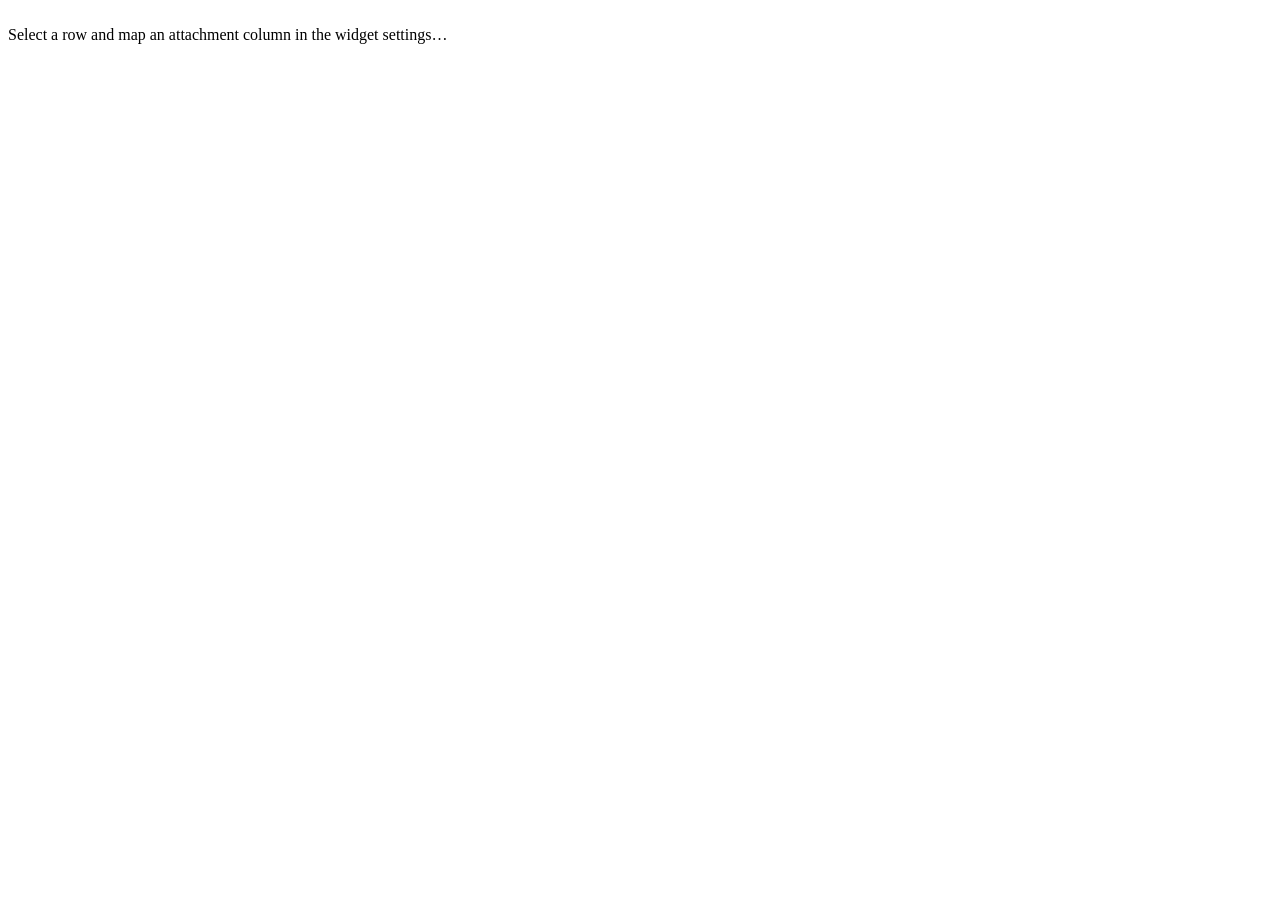
==== viewer/index.html @ 4718d277 "fix html layout" ====
<!doctype html>
<html>
    <head>
        <meta charset="utf-8" />
        <script src="https://docs.getgrist.com/grist-plugin-api.js"></script>
        <script src="./index.js"></script>
        <link rel="stylesheet" href="./style.css" />
    </head>

    <body>
        <div id="wrap">
            <img id="img" alt="" />
            <div id="msg">
                Select a row and map an attachment column in the widget
                settings…
            </div>
        </div>
    </body>
</html>
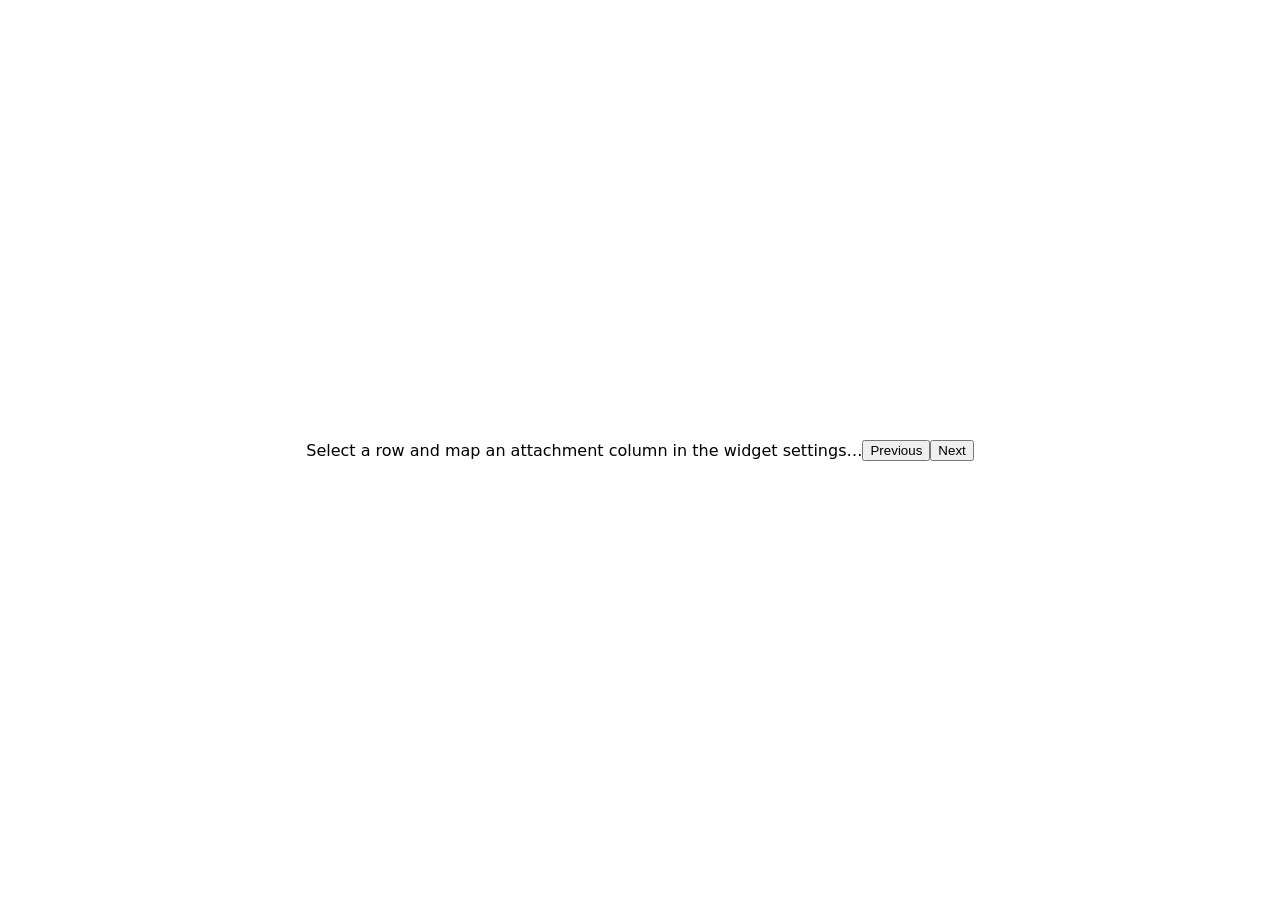
==== commit b9f920d0: "arrows to navigate attachments" ====
--- a/viewer/index.html
+++ b/viewer/index.html
@@ -3,7 +3,7 @@
     <head>
         <meta charset="utf-8" />
         <script src="https://docs.getgrist.com/grist-plugin-api.js"></script>
-        <script src="./index.js"></script>
+        <script src="./index.js" defer></script>
         <link rel="stylesheet" href="./style.css" />
     </head>
 
@@ -14,6 +14,8 @@
                 Select a row and map an attachment column in the widget
                 settings…
             </div>
+            <button id="prevBtn">Previous</button>
+            <button id="nextBtn">Next</button>
         </div>
     </body>
 </html>
--- a/viewer/style.css
+++ b/viewer/style.css
@@ -0,0 +1,38 @@
+:root {
+    color-scheme: light dark;
+}
+html,
+body {
+    height: 100%;
+    margin: 0;
+}
+body {
+    font-family:
+        system-ui,
+        -apple-system,
+        Segoe UI,
+        Roboto,
+        Ubuntu,
+        "Helvetica Neue",
+        Arial,
+        sans-serif;
+    display: grid;
+    place-items: center;
+    background: canvas;
+    color: canvastext;
+}
+#wrap {
+    position: relative;
+    width: 100%;
+    height: 100%;
+    display: flex;
+    justify-content: center;
+    align-items: center;
+}
+#img {
+    max-width: 100%;
+    max-height: 100%;
+    object-fit: contain;
+    object-position: center;
+    display: none;
+}
